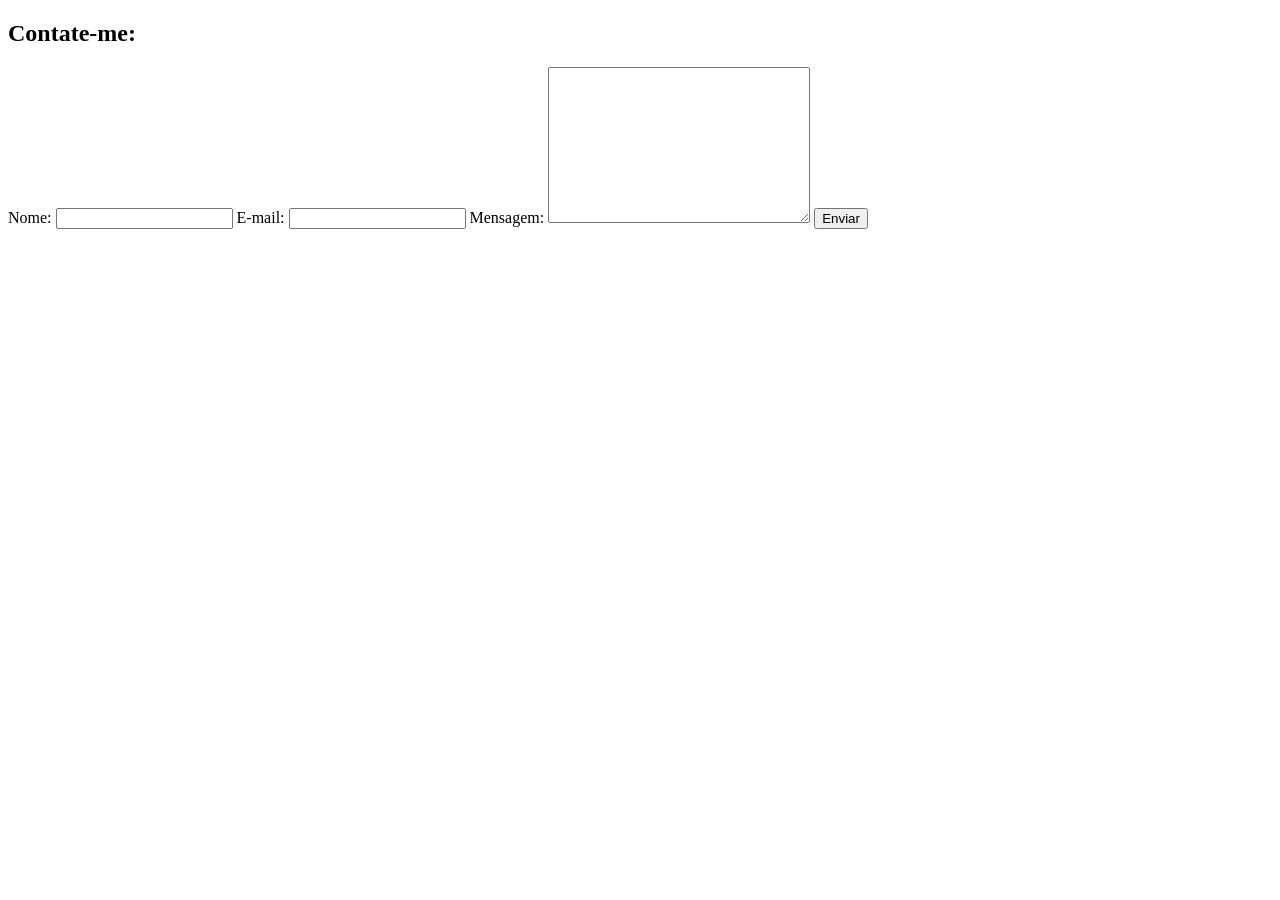
==== paginas/contato.html @ 670d388f "primeiro commit" ====
<!DOCTYPE html>
<html lang="en">
<head>
    <meta charset="UTF-8">
    <meta name="viewport" content="width=device-width, initial-scale=1.0">
    <title>Contato</title>
</head>
<body>

    <h2>Contate-me:</h2>
    <form action="">
    <label for="nome_ctt" name="nome">Nome:</label>
    <input type="text" name="nome" id="nome_ctt">

    <label for="email_ctt">E-mail:</label>
    <input type="email" name="email" id="email_ctt">

    <label for="mensagem_ctt">Mensagem:</label>
    <textarea name="mensagem" id="mensagem_ctt" cols="30" rows="10"></textarea>

    <input type="button" value="Enviar">
</form>
</body>
</html>
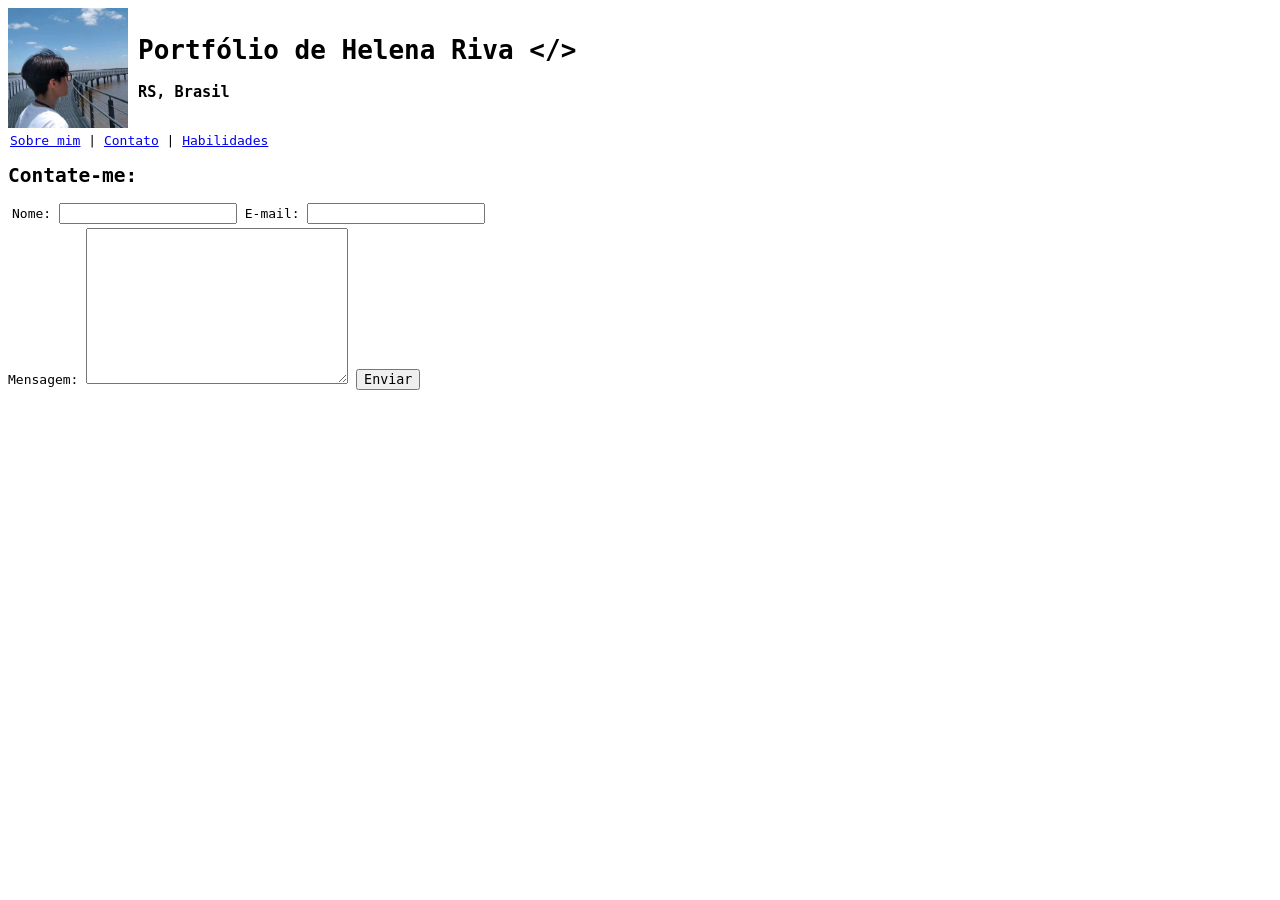
==== commit 29546d1a: "paginas" ====
--- a/paginas/contato.html
+++ b/paginas/contato.html
@@ -3,22 +3,40 @@
 <head>
     <meta charset="UTF-8">
     <meta name="viewport" content="width=device-width, initial-scale=1.0">
+    <link rel="stylesheet" href="../estilos/style.css">
     <title>Contato</title>
 </head>
 <body>
-
+    <header>
+        <img src="..\imgs\file.enc" alt="">
+        <div id="descr">
+        <h1>Portfólio de Helena Riva &lt;/&gt; </h1>
+            <h3>RS, Brasil</h3>
+        </div>
+        </header>
+    
+        <div id="consolediv">
+            <nav> <a href="..\index.html">Sobre mim</a> | <a href="contato.html">Contato</a> | <a href="skills.html">Habilidades</a></nav>
     <h2>Contate-me:</h2>
     <form action="">
+
+        <div id="ctt_nmem">
     <label for="nome_ctt" name="nome">Nome:</label>
     <input type="text" name="nome" id="nome_ctt">
 
+
+
     <label for="email_ctt">E-mail:</label>
     <input type="email" name="email" id="email_ctt">
+</div>
 
+<div id="ctt_msg">
     <label for="mensagem_ctt">Mensagem:</label>
     <textarea name="mensagem" id="mensagem_ctt" cols="30" rows="10"></textarea>
 
     <input type="button" value="Enviar">
+</div>
+
 </form>
 </body>
 </html>
--- a/estilos/style.css
+++ b/estilos/style.css
@@ -0,0 +1,25 @@
+* {
+    font-family: monospace;
+}
+
+img {
+    max-height: 120px;
+    max-width: 120px;
+}
+
+header {
+    display: flex
+}
+
+nav {
+    margin: 5px 2px;
+}
+
+#descr {
+    margin: 10px
+}
+
+
+#ctt_nmem {
+    margin: 4px;
+}
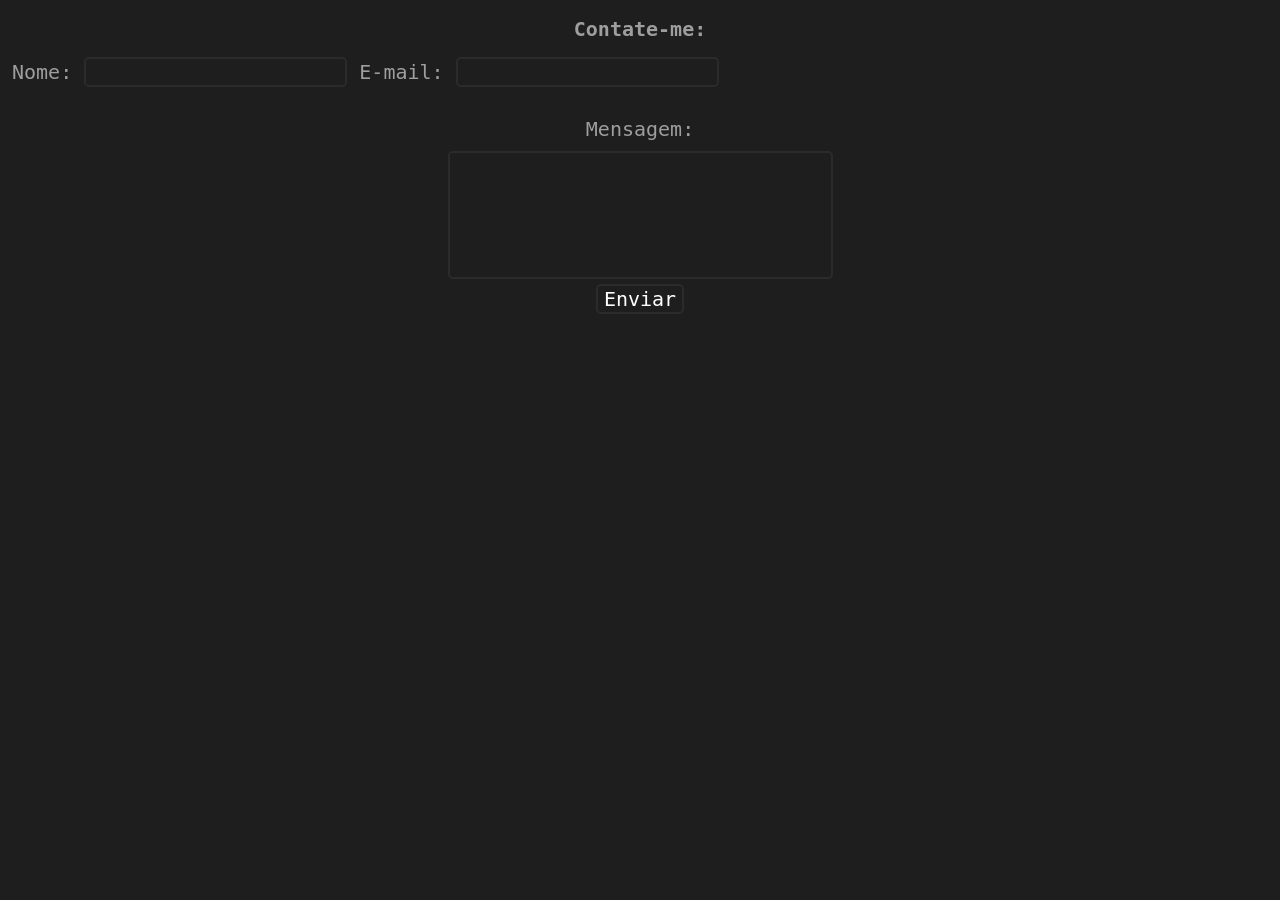
==== commit 3809d082: "layout" ====
--- a/paginas/contato.html
+++ b/paginas/contato.html
@@ -7,18 +7,10 @@
     <title>Contato</title>
 </head>
 <body>
-    <header>
-        <img src="..\imgs\file.enc" alt="">
-        <div id="descr">
-        <h1>Portfólio de Helena Riva &lt;/&gt; </h1>
-            <h3>RS, Brasil</h3>
-        </div>
-        </header>
     
-        <div id="consolediv">
-            <nav> <a href="..\index.html">Sobre mim</a> | <a href="contato.html">Contato</a> | <a href="skills.html">Habilidades</a></nav>
-    <h2>Contate-me:</h2>
-    <form action="">
+    <h2 id="h2contato">Contate-me:</h2>
+    <form action="https://api.staticforms.dev/submit" method="POST">
+        <input type="hidden" name="apiKey" value="#"/>
 
         <div id="ctt_nmem">
     <label for="nome_ctt" name="nome">Nome:</label>
@@ -32,10 +24,15 @@
 
 <div id="ctt_msg">
     <label for="mensagem_ctt">Mensagem:</label>
-    <textarea name="mensagem" id="mensagem_ctt" cols="30" rows="10"></textarea>
+    <textarea name="mensagem" id="mensagem_ctt" cols="30" rows="5"></textarea>
 
-    <input type="button" value="Enviar">
+    <div id="botaoenviar">
+    <input type="submit" value="Enviar">
+    </div>
+    
 </div>
+
+
 
 </form>
 </body>
--- a/estilos/style.css
+++ b/estilos/style.css
@@ -1,25 +1,226 @@
 * {
     font-family: monospace;
+    font-size: 20px;
+  
+    
+}
+
+body {
+  background-color: #1E1E1E;
+    color: #9e9e9e;  
 }
 
 img {
-    max-height: 120px;
-    max-width: 120px;
+    max-height: 90px;
+    max-width: 100px;
+    display: block;
+    
+   
 }
 
 header {
-    display: flex
-}
+    margin: 15px 5px;
+    display: flex;
+    flex-direction: column;
+    align-items: end;
+    
+}
+
+
 
 nav {
-    margin: 5px 2px;
+    /*margin: px 1px;*/
+    background-color: #1B1B1B;
+    height: 32px;
+    display: flex;
+    flex-direction: row;
+    justify-content: left ;
+    align-items: last baseline;  
 }
 
 #descr {
-    margin: 10px
-}
-
+    margin: 5px;
+    text-align: right;
+    
+}
+
+#descr > h3, h1 {
+    margin: 5px;
+}
+
+#containerup {
+    display: flex;
+    
+}
+
+.projectdiv {
+    border: 1px solid rgb(61, 61, 61);
+    border-radius: 4px;
+    padding: 8px;
+    margin: 10px;
+
+
+  
+}
+
+/*.projetosdiv {
+    display: grid;
+}
+
+*/
+
+#container {
+    display: grid;
+    place-items: center;
+    height: 100vh;
+}
+
+#consolediv {
+    background-color: black;
+    max-width: 750px;
+    max-height: 800px; 
+
+}
+
+nav > span {
+    background-color: #2B2B2B;
+    padding: 5px;
+    border-radius: 10px 10px 0 0; 
+    margin: 0px 0.5px;
+    cursor: pointer;
+    
+    
+}
+
+nav > span:hover {
+    background-color: #0a0a0a73;
+}
+
+#homespan {
+    margin-left: 5px;
+    background-color: black;
+}
+
+#homespan > a {
+    color: #9e9e9e
+}
+
+a {
+    color: white;
+    text-decoration: none;
+}
+
+#consolecontent {
+    padding: 8px
+}
+
+section > p > a:hover {
+   text-decoration: underline;
+   color: #8a8989;;
+
+}
+
+/*inputs da tela de contato*/
 
 #ctt_nmem {
     margin: 4px;
-}+}
+
+
+input, textarea {
+    background-color: #00000000;
+    border-radius: 5px;
+    color: white;
+    border: 2px solid #2B2B2B;
+}
+
+textarea {
+    margin: 5px auto;
+    resize: none;
+}
+
+#ctt_msg {
+    margin-top: 30px;
+    display: flex;
+    justify-content: center;
+    align-items: center;
+    flex-direction: column
+}
+
+#h2contato {
+    text-align: center;
+}
+
+
+#ctt_msg > label {
+display: block;
+text-align: center;
+margin-bottom: 5px;
+}
+
+/*#container {
+    margin: auto;
+}*/
+
+#iconsdiv {
+    text-align: center;
+}
+#iconsdiv > i {
+    font-size: 50px;
+}
+
+#jsicon {
+    color: #F0DB4F;
+}
+#htmlicon {
+    color: #E34C26
+}
+#cssicon {
+    color: #214ce5;
+}
+#javaicon {
+    color: #5283a2
+}
+#databaseicon {
+    color: #00758f
+}
+#nodeicon {
+    color: #539e43
+}
+#pythonicon {
+    color: #3475a9
+}
+
+/*media queries*/
+
+@media (max-width: 690px) {
+    
+    #ctt_nmem > input, label {
+        display: block;
+        margin: 10px auto;
+    }
+    #ctt_nmem > label {
+        text-align: center;
+    }
+
+    #descr {
+        display: block;
+        text-align: left;
+        
+    }
+    #descr > img {
+        display: block;
+    }
+    #containerup {
+        display: block;
+    }
+    header {
+        display: flex;
+        flex-direction: row;
+        margin: auto;
+        
+    }
+    article {
+        display: block;
+    }
+}
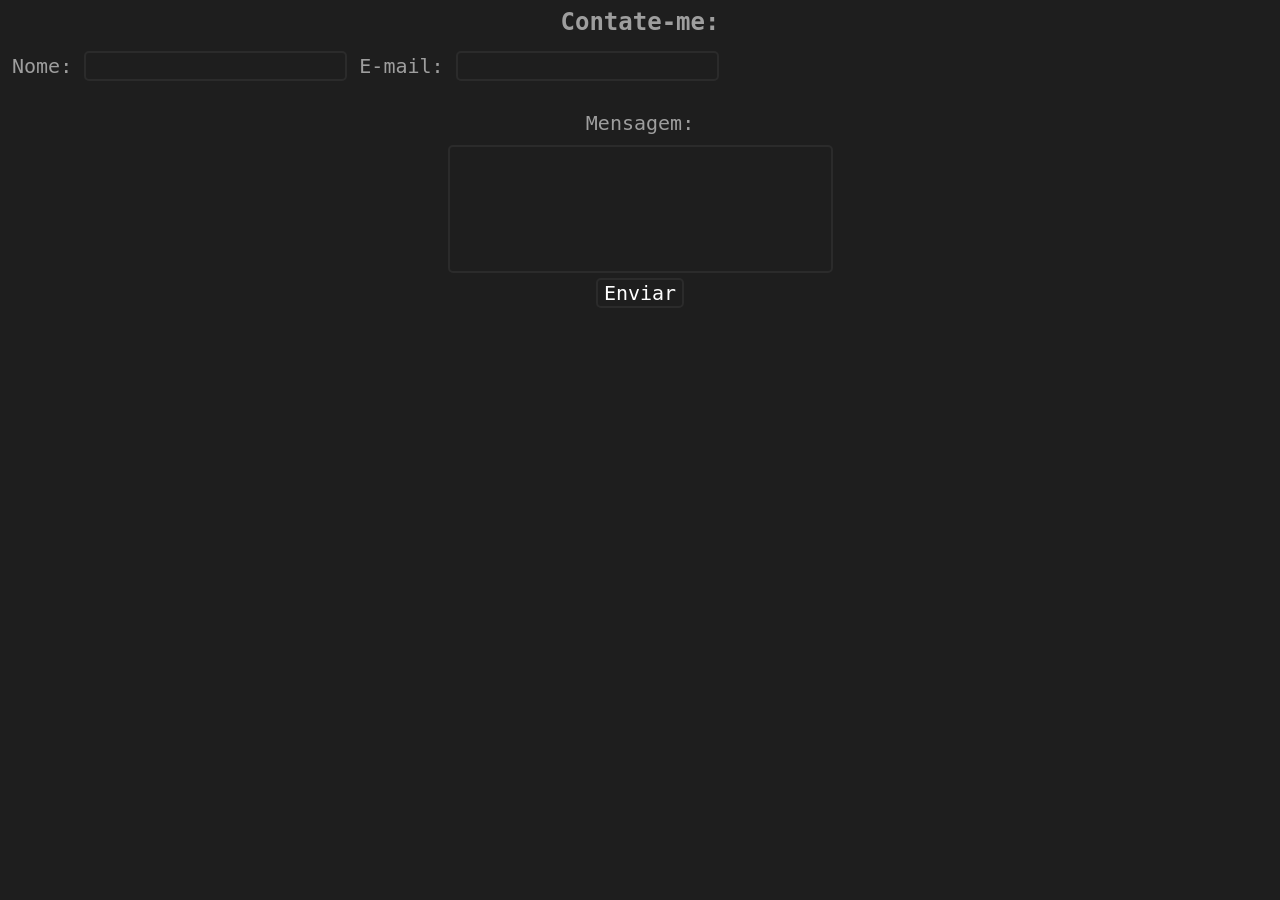
==== commit e2c58304: "responsividade" ====
--- a/paginas/contato.html
+++ b/paginas/contato.html
@@ -3,7 +3,7 @@
 <head>
     <meta charset="UTF-8">
     <meta name="viewport" content="width=device-width, initial-scale=1.0">
-    <link rel="stylesheet" href="../estilos/style.css">
+    <link rel="stylesheet" href="../estilos/stylemob.css">
     <title>Contato</title>
 </head>
 <body>
@@ -19,12 +19,12 @@
 
 
     <label for="email_ctt">E-mail:</label>
-    <input type="email" name="email" id="email_ctt">
+    <input type="email" name="email" id="email_ctt" required>
 </div>
 
 <div id="ctt_msg">
     <label for="mensagem_ctt">Mensagem:</label>
-    <textarea name="mensagem" id="mensagem_ctt" cols="30" rows="5"></textarea>
+    <textarea name="mensagem" id="mensagem_ctt" cols="30" rows="5" required></textarea>
 
     <div id="botaoenviar">
     <input type="submit" value="Enviar">
--- a/estilos/stylemob.css
+++ b/estilos/stylemob.css
@@ -0,0 +1,240 @@
+/* Config global*/  
+* {
+    font-family: monospace;
+    font-size: 20px;   
+}
+
+body {
+  background-color: #1E1E1E; 
+  color: #9e9e9e;  
+}
+
+a {
+    color: white;
+    text-decoration: none;
+}
+
+/*Primeiros dois elementos:*/
+#containerup {
+    display: flex;
+    flex-direction: column;    
+}
+
+/* Header*/ 
+header {
+    margin: 15px 5px;
+    display: flex;
+    flex-direction: row;
+    align-items: end;   
+    margin: 15px auto       
+}
+
+img {
+    max-height: 90px;
+    max-width: 100px;
+    display: block;  
+}
+
+#descr {
+    margin: 5px;
+    text-align: left;  
+}
+
+#descr > h3, h1 {
+    margin: 5px;
+}
+
+/*Div de conteúdo das páginas*/
+#consolediv {
+    background-color: black;
+    width: 700px;
+    height: 490px;
+    display: flex;
+    flex-direction: column;
+    margin: auto;
+}
+
+nav {
+    background-color: #1B1B1B;
+    height: 32px;
+    display: flex;
+    flex-direction: row;
+    justify-content: left ;
+    align-items: last baseline;  
+}
+
+nav > span {
+    background-color: #2B2B2B;
+    padding: 5px;
+    border-radius: 10px 10px 0 0; 
+    margin: 0px 0.5px;
+    cursor: pointer;
+   
+}
+
+nav > span:hover {
+    background-color: #0a0a0a73;
+}
+
+#homespan {
+    margin-left: 5px;
+    background-color: black;
+}
+
+#homespan > a {
+    color: #9e9e9e
+}
+
+#consolecontent {
+    padding: 8px;
+    flex: 1; /* ocupa o espaço restante */
+    display: flex;
+    flex-direction: column;
+    justify-content: center;
+}
+
+#iconsdiv {
+    text-align: center;
+}
+#iconsdiv > i {
+    font-size: 50px;
+}
+
+#jsicon {
+    color: #F0DB4F;
+}
+#htmlicon {
+    color: #E34C26
+}
+#cssicon {
+    color: #214ce5;
+}
+#javaicon {
+    color: #5283a2
+}
+#databaseicon {
+    color: #00758f
+}
+#nodeicon {
+    color: #539e43
+}
+#pythonicon {
+    color: #3475a9
+}
+section > p > a:hover {
+   text-decoration: underline;
+   color: #8a8989;;
+}
+
+
+/*Inputs da página de contato*/
+
+#ctt_nmem {
+    margin: 4px;
+}
+
+input, textarea {
+    background-color: #00000000;
+    border-radius: 5px;
+    color: white;
+    border: 2px solid #2B2B2B;
+}
+
+textarea {
+    margin: 5px auto;
+    resize: none;
+}
+
+#ctt_msg {
+    margin-top: 30px;
+    display: flex;
+    justify-content: center;
+    align-items: center;
+    flex-direction: column
+}
+
+#h2contato {
+    text-align: center;
+    font-size: 18pt;
+    margin: 0 0 15px 0;
+}
+
+#ctt_msg > label {
+display: block;
+text-align: center;
+margin-bottom: 5px;
+}
+
+/*Página de habilidades:*/
+
+#lista {
+    display: grid; 
+    grid-template-columns: 1fr 1fr;
+}
+
+/*Parte de projetos:*/
+article > h2 {
+    margin: 15px;
+    font-size: 22pt;
+}
+.projectdiv {
+    border: 1px solid rgb(61, 61, 61);
+    border-radius: 4px;
+    padding: 8px;
+    margin: 10px;
+}
+
+/*Media queries*/
+@media (max-width: 713px) and (min-width:250px) {
+        #consolediv {
+        width: 90vw;
+        max-height: 100vh;
+        }
+
+        #containerup {
+            height: auto;
+            max-height: 90vh;
+            width: auto;
+        }
+        * {
+            font-size: 15px;
+        }
+    }
+
+   @media (max-width: 249px) {
+    #consolediv {
+        min-width: 409px;
+    }
+   }
+
+   @media (min-width: 1150px) {
+    #consolediv {
+    background-color: black;
+    width: 700px;
+    height: 490px;
+    display: flex;
+    flex-direction: column;
+    position: absolute;
+    top: 50%;
+    left: 50%;
+    transform: translate(-50%, -50%);
+}
+
+    #containerup {
+    display: flex;
+    position: relative;
+    height: 80vh; 
+}
+
+header {
+    margin: 15px 5px;
+    display: flex;
+    flex-direction: column;
+    align-items: end;   
+    position: absolute;
+    top: 50%;
+    left: calc(50% - 470px);
+    transform: translate(-50%, -50%);        
+}
+}
+
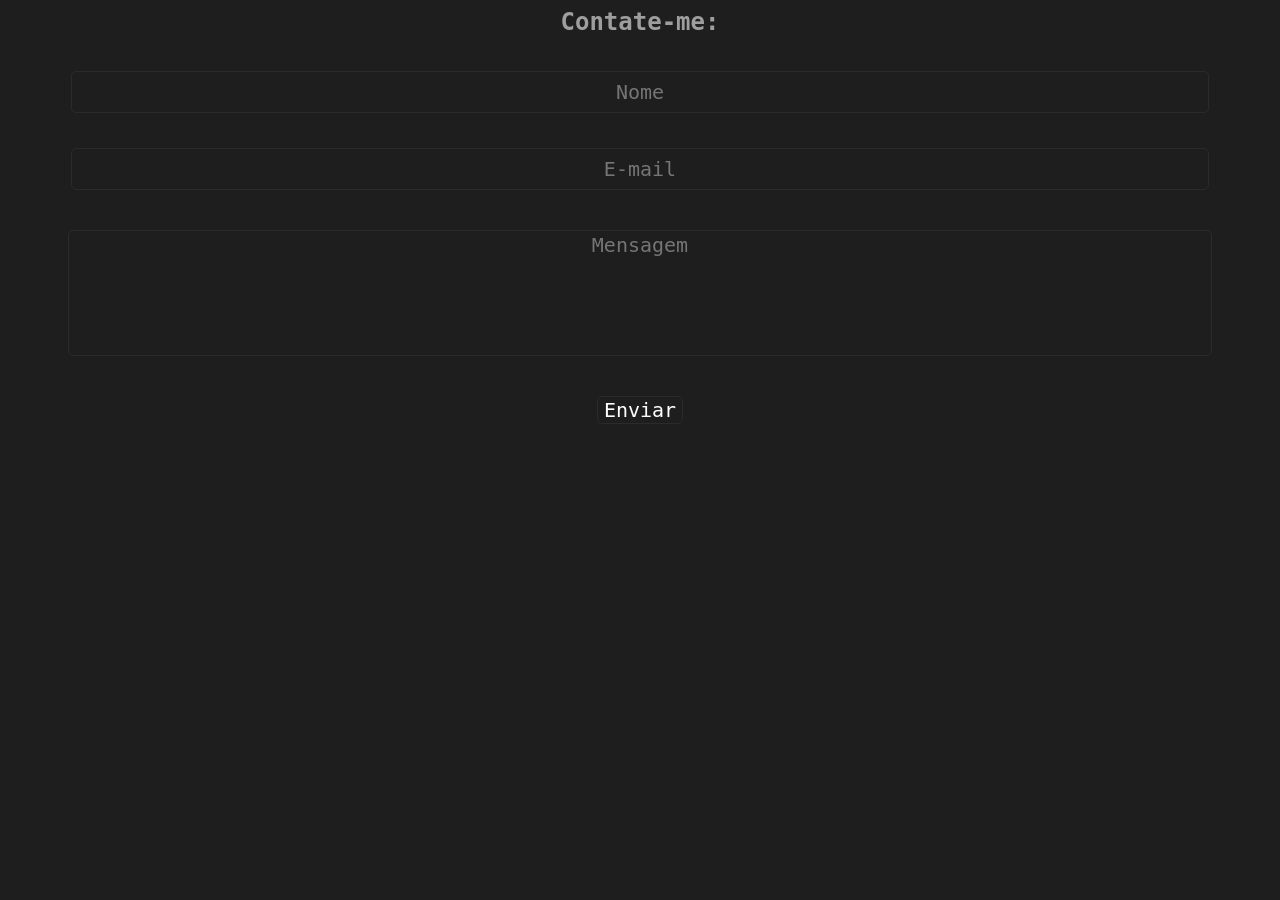
==== commit 71b3cba2: "ajustes e novo projeto" ====
--- a/paginas/contato.html
+++ b/paginas/contato.html
@@ -1,39 +1,32 @@
 <!DOCTYPE html>
-<html lang="en">
+<html lang="pt-br">
 <head>
     <meta charset="UTF-8">
     <meta name="viewport" content="width=device-width, initial-scale=1.0">
     <link rel="stylesheet" href="../estilos/stylemob.css">
     <title>Contato</title>
 </head>
-<body>
-    
-    <h2 id="h2contato">Contate-me:</h2>
+<body>         
+    <h1 id="h1contato">Contate-me:</h1>
     <form action="https://api.staticforms.dev/submit" method="POST">
         <input type="hidden" name="apiKey" value="#"/>
+    
+    <div id="ctt_nmem">
+        <div class="campo">
+        <input type="text" name="nome" id="nome_ctt" placeholder="Nome">
+        </div>
+         <div class="campo">
+        
+        <input type="email" name="email" id="email_ctt" required placeholder="E-mail">
+        </div>
+    </div>
 
-        <div id="ctt_nmem">
-    <label for="nome_ctt" name="nome">Nome:</label>
-    <input type="text" name="nome" id="nome_ctt">
-
-
-
-    <label for="email_ctt">E-mail:</label>
-    <input type="email" name="email" id="email_ctt" required>
-</div>
-
-<div id="ctt_msg">
-    <label for="mensagem_ctt">Mensagem:</label>
-    <textarea name="mensagem" id="mensagem_ctt" cols="30" rows="5" required></textarea>
-
-    <div id="botaoenviar">
-    <input type="submit" value="Enviar">
+    <div id="ctt_msg">
+        
+        <textarea name="mensagem" id="mensagem_ctt" rows="5" required placeholder="Mensagem"></textarea>
+        <div id="botaoenviar">
+        <input type="submit" value="Enviar" id="botao-enviar">
     </div>
-    
-</div>
-
-
-
 </form>
 </body>
 </html>
--- a/estilos/stylemob.css
+++ b/estilos/stylemob.css
@@ -10,7 +10,7 @@
 }
 
 a {
-    color: white;
+    color: #9e9e9e;
     text-decoration: none;
 }
 
@@ -33,6 +33,7 @@
     max-height: 90px;
     max-width: 100px;
     display: block;  
+    border-radius: 15px;
 }
 
 #descr {
@@ -48,10 +49,16 @@
 #consolediv {
     background-color: black;
     width: 700px;
-    height: 490px;
+    /*height: 490px;*/
     display: flex;
     flex-direction: column;
     margin: auto;
+    
+}
+
+
+#consolediv > p  {
+    text-align: center;
 }
 
 nav {
@@ -63,16 +70,17 @@
     align-items: last baseline;  
 }
 
-nav > span {
+nav > a {
     background-color: #2B2B2B;
     padding: 5px;
     border-radius: 10px 10px 0 0; 
     margin: 0px 0.5px;
     cursor: pointer;
+    width: 30%;
    
 }
 
-nav > span:hover {
+nav > a:hover {
     background-color: #0a0a0a73;
 }
 
@@ -86,7 +94,7 @@
 }
 
 #consolecontent {
-    padding: 8px;
+    padding: 2px 50px 2px 50px;
     flex: 1; /* ocupa o espaço restante */
     display: flex;
     flex-direction: column;
@@ -121,6 +129,7 @@
 #pythonicon {
     color: #3475a9
 }
+
 section > p > a:hover {
    text-decoration: underline;
    color: #8a8989;;
@@ -137,12 +146,15 @@
     background-color: #00000000;
     border-radius: 5px;
     color: white;
-    border: 2px solid #2B2B2B;
+    border: 1px solid #2B2B2B;
 }
 
 textarea {
     margin: 5px auto;
     resize: none;
+    width: 90%;
+    text-align: center;
+
 }
 
 #ctt_msg {
@@ -153,7 +165,13 @@
     flex-direction: column
 }
 
-#h2contato {
+#nome_ctt, #email_ctt {
+    width: 90%;
+    text-align: center;
+    padding: 8px 5px;
+}
+
+#h1contato {
     text-align: center;
     font-size: 18pt;
     margin: 0 0 15px 0;
@@ -165,12 +183,50 @@
 margin-bottom: 5px;
 }
 
-/*Página de habilidades:*/
+.campo {
+   
+        margin: 35px 2px;
+    display: flex
+;
+    flex-direction: column;
+    justify-content: center;
+    align-items: center;
+
+}
+
+cite{
+    text-align: right;
+}
+
+#skills_quote {
+    padding: 2px;
+    text-align: right;
+}
+
+.campo > label {
+    margin: 5px 2px;
+}
+
+.campo > input {
+   width: 50%;
+   min-width: 190px
+}
+
+#botao-enviar:hover {
+    box-shadow: 1px 1px 10px #666a79;
+}
+
+#botao-enviar {
+    margin-top: 35px;
+    cursor: pointer;
+}
+
+/*Página de habilidades:
 
 #lista {
     display: grid; 
     grid-template-columns: 1fr 1fr;
-}
+}*/
 
 /*Parte de projetos:*/
 article > h2 {
@@ -183,6 +239,17 @@
     padding: 8px;
     margin: 10px;
 }
+
+.projectdiv > a:hover {
+    color: white;
+}
+
+.projectdiv > span {
+    background-color: rgb(61, 61, 61);
+    padding: 2px 5px;
+    border-radius: 30px;
+}
+
 
 /*Media queries*/
 @media (max-width: 713px) and (min-width:250px) {
@@ -207,34 +274,42 @@
     }
    }
 
-   @media (min-width: 1150px) {
+@media (max-width: 400px) and (min-width: 249px) {
+    nav > a {
+        width: fit-content;
+    }
+}
+
+@media (min-width: 1150px) {
+    #containerup {
+        display: grid;
+        grid-template-columns: 1fr auto 1fr; 
+        align-items: center;
+        min-height: 80vh;
+    }
+
+    header {
+        grid-column: 1;
+        justify-self: end;   
+        margin: 0 20px 0 0;  
+        display: flex;
+        flex-direction: column;
+        align-items: flex-end;
+    }
+
+    #descr {
+        text-align: right;
+    }
+
     #consolediv {
-    background-color: black;
-    width: 700px;
-    height: 490px;
-    display: flex;
-    flex-direction: column;
-    position: absolute;
-    top: 50%;
-    left: 50%;
-    transform: translate(-50%, -50%);
-}
-
-    #containerup {
-    display: flex;
-    position: relative;
-    height: 80vh; 
-}
-
-header {
-    margin: 15px 5px;
-    display: flex;
-    flex-direction: column;
-    align-items: end;   
-    position: absolute;
-    top: 50%;
-    left: calc(50% - 470px);
-    transform: translate(-50%, -50%);        
-}
-}
-
+        grid-column: 2;
+        background-color: black;
+        width: 1000px;
+        height: 760px;
+        display: flex;
+        flex-direction: column;
+    }
+
+
+}
+   
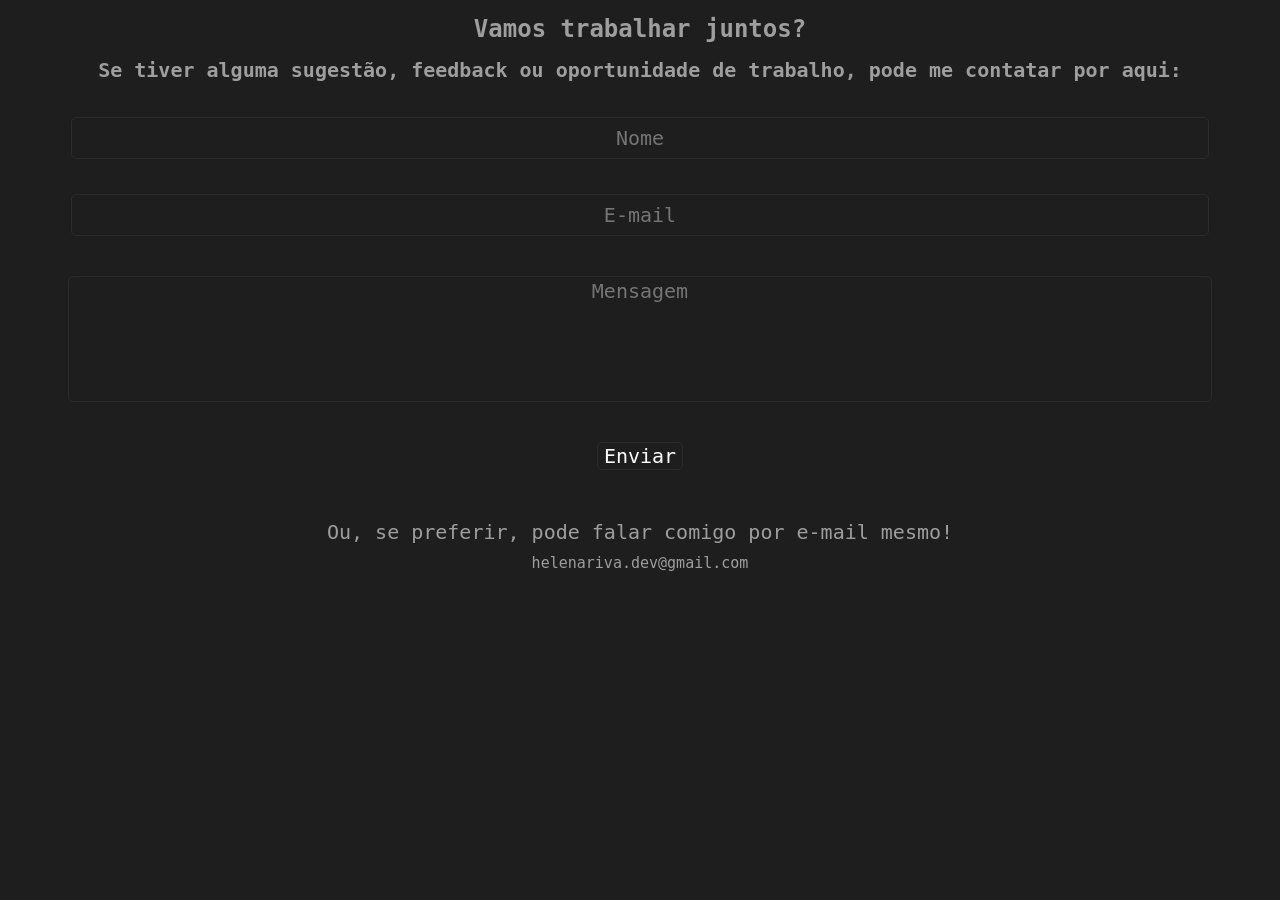
==== commit 3d7c5a4f: "ajustes formulario" ====
--- a/paginas/contato.html
+++ b/paginas/contato.html
@@ -7,9 +7,11 @@
     <title>Contato</title>
 </head>
 <body>         
-    <h1 id="h1contato">Contate-me:</h1>
-    <form action="https://api.staticforms.dev/submit" method="POST">
-        <input type="hidden" name="apiKey" value="#"/>
+    
+    <h1 id="h1contato">Vamos trabalhar juntos?</h1>
+    <h2 id="h2contato">Se tiver alguma sugestão, feedback ou oportunidade de trabalho, pode me contatar por aqui: </h2>
+    <form action="https://api.staticforms.dev/submit" method="POST" id="form">
+        
     
     <div id="ctt_nmem">
         <div class="campo">
@@ -27,6 +29,11 @@
         <div id="botaoenviar">
         <input type="submit" value="Enviar" id="botao-enviar">
     </div>
+    <div id="feedback-form">
+    </div>
+    <p id="contatomail"><a href="mailto:helenariva.dev@gmail.com">Ou, se preferir, pode falar comigo por e-mail mesmo!  <span id="mail">helenariva.dev@gmail.com </span></a> </p>
+    
 </form>
+<script src="../scripts/formscript.js"></script>
 </body>
 </html>
--- a/estilos/stylemob.css
+++ b/estilos/stylemob.css
@@ -85,7 +85,7 @@
 }
 
 #homespan {
-    margin-left: 5px;
+    
     background-color: black;
 }
 
@@ -174,9 +174,14 @@
 #h1contato {
     text-align: center;
     font-size: 18pt;
+    margin: 15px 0 15px 0;
+}
+
+#h2contato {
+    text-align: center;
+    font-size: 15pt;
     margin: 0 0 15px 0;
 }
-
 #ctt_msg > label {
 display: block;
 text-align: center;
@@ -193,6 +198,9 @@
     align-items: center;
 
 }
+#feedback-form {
+    margin-top: 30px;
+}
 
 cite{
     text-align: right;
@@ -210,6 +218,18 @@
 .campo > input {
    width: 50%;
    min-width: 190px
+}
+
+#contatomail > a:hover {
+    color: white;
+    text-decoration: underline;
+}
+
+#mail {
+    font-size:15px;
+    display: block;
+    text-align: center;
+    margin-top: 10px;
 }
 
 #botao-enviar:hover {
@@ -246,8 +266,11 @@
 
 .projectdiv > span {
     background-color: rgb(61, 61, 61);
-    padding: 2px 5px;
+    padding: 3px 8px;
     border-radius: 30px;
+    margin: 2px;
+    margin: 5px 0px;
+    display: inline-block;
 }
 
 
@@ -255,12 +278,11 @@
 @media (max-width: 713px) and (min-width:250px) {
         #consolediv {
         width: 90vw;
-        max-height: 100vh;
+        
         }
 
         #containerup {
-            height: auto;
-            max-height: 90vh;
+          
             width: auto;
         }
         * {
@@ -310,6 +332,11 @@
         flex-direction: column;
     }
 
+    .projetos {
+        width: 80vw;
+        margin: auto;
+    }
+
 
 }
    
